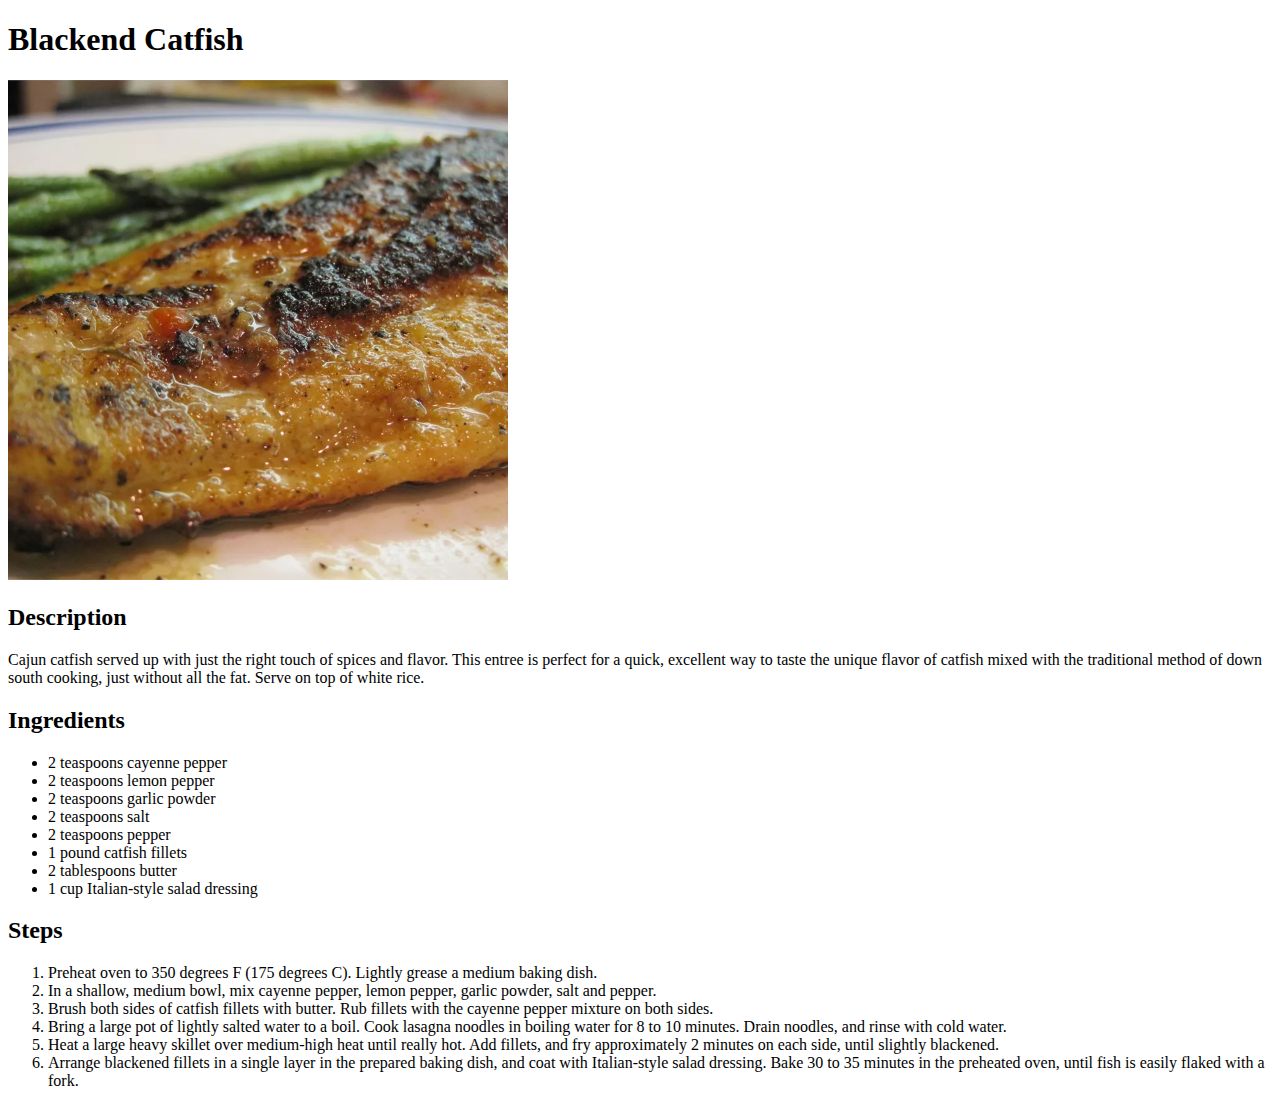
==== recipes/blackend_catfish.html @ f3c0fb9c "feat: add catfish show page content." ====
<!DOCTYPE html>
<html lang="en">
<head>
  <meta charset="UTF-8">
  <meta name="viewport" content="width=device-width, initial-scale=1.0">
  <title>Blackend Catfish</title>
</head>
<body>
  <h1>Blackend Catfish</h1>
  <img src="../img/blackend_catfish.webp" height="500" width="500" alt="An image of Lasagna."><br>
  <h2>Description</h2>
  <p> 
    Cajun catfish served up with just the right touch of spices and flavor. This entree is perfect for a quick, excellent way to taste the unique flavor of catfish mixed with the traditional method of down south cooking, just without all the fat. Serve on top of white rice.
  </p>

  <h2>Ingredients</h2>
  <ul>
    <li>2 teaspoons cayenne pepper </li>
    <li>2 teaspoons lemon pepper </li>
    <li>2 teaspoons garlic powder </li>
    <li>2 teaspoons salt </li>
    <li>2 teaspoons pepper </li>
    <li>1 pound catfish fillets </li>
    <li>2 tablespoons butter </li>
    <li>1 cup Italian-style salad dressing </li>
  </ul>

  <h2>Steps</h2>
  <ol>
    <li>Preheat oven to 350 degrees F (175 degrees C). Lightly grease a medium baking dish. </li>
    <li>In a shallow, medium bowl, mix cayenne pepper, lemon pepper, garlic powder, salt and pepper. </li>
    <li>Brush both sides of catfish fillets with butter. Rub fillets with the cayenne pepper mixture on both sides.</li>
    <li>Bring a large pot of lightly salted water to a boil. Cook lasagna noodles in boiling water for 8 to 10 minutes. Drain noodles, and rinse with cold water. </li>
    <li>Heat a large heavy skillet over medium-high heat until really hot. Add fillets, and fry approximately 2 minutes on each side, until slightly blackened. </li>
    <li>Arrange blackened fillets in a single layer in the prepared baking dish, and coat with Italian-style salad dressing. Bake 30 to 35 minutes in the preheated oven, until fish is easily flaked with a fork. </li>
  </ol>
</body>
</html>
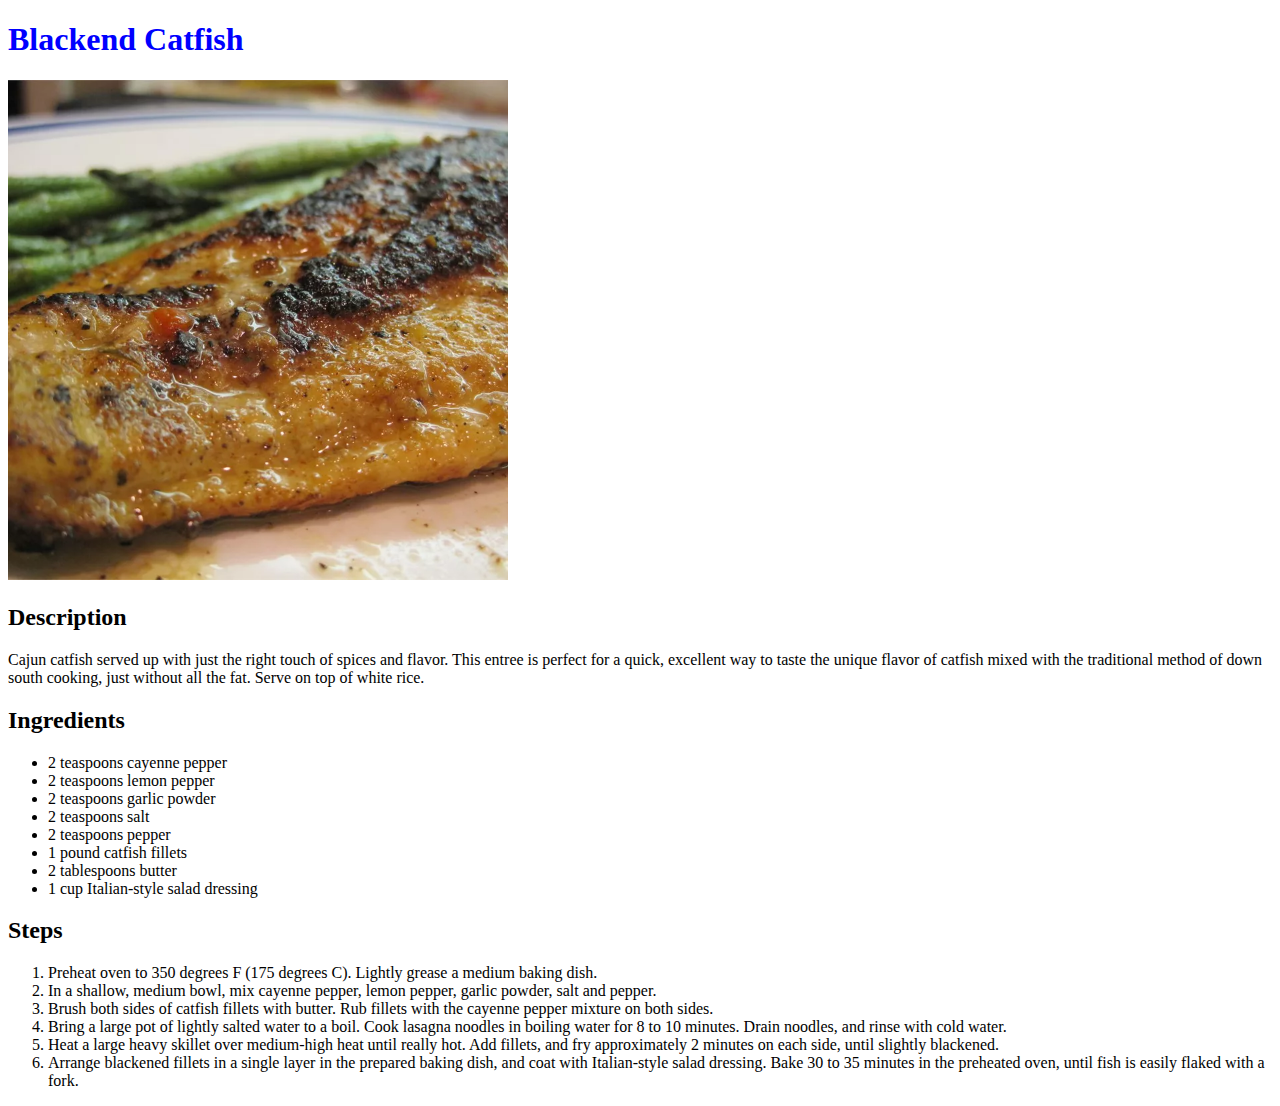
==== commit ada8bc66: "add: relative link to styles.css." ====
--- a/recipes/blackend_catfish.html
+++ b/recipes/blackend_catfish.html
@@ -4,10 +4,11 @@
   <meta charset="UTF-8">
   <meta name="viewport" content="width=device-width, initial-scale=1.0">
   <title>Blackend Catfish</title>
+  <link rel="stylesheet" href="../stylesheet/styles.css" />
 </head>
 <body>
   <h1>Blackend Catfish</h1>
-  <img src="../img/blackend_catfish.webp" height="500" width="500" alt="An image of Lasagna."><br>
+  <img src="../img/blackend_catfish.webp" height="auto" width="500px" alt="An image of blackened catfish."><br>
   <h2>Description</h2>
   <p> 
     Cajun catfish served up with just the right touch of spices and flavor. This entree is perfect for a quick, excellent way to taste the unique flavor of catfish mixed with the traditional method of down south cooking, just without all the fat. Serve on top of white rice.
--- a/stylesheet/styles.css
+++ b/stylesheet/styles.css
@@ -0,0 +1,5 @@
+/* styles.css */
+
+h1 {
+  color: blue;
+}